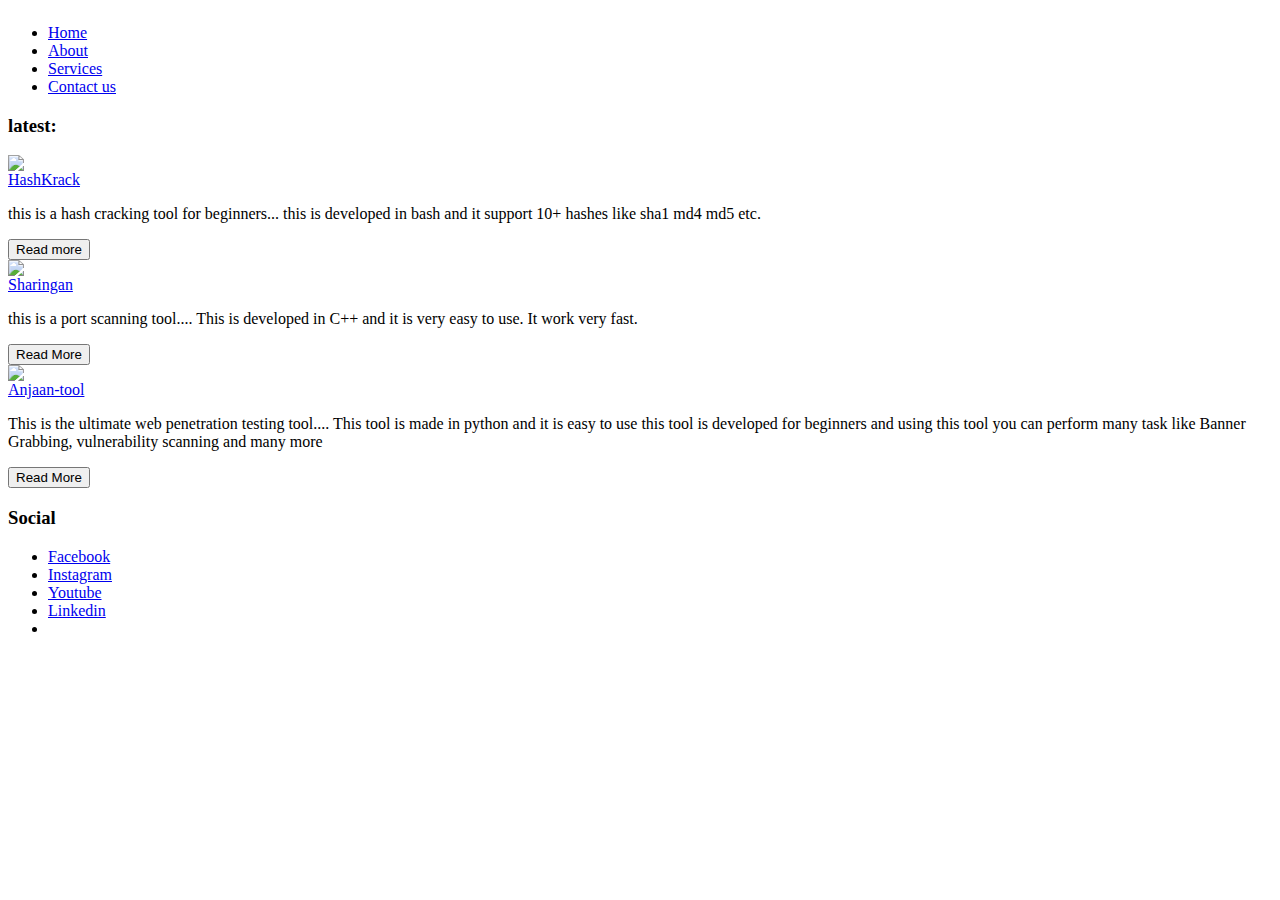
==== index.html @ d82b90c9 "Update index.html" ====
<!DOCTYPE /html>
</html>

<head>
    <meta charset="UTF-8">
    <meta name="viewport" content="width=device-width, initial-scale=1">
    <title>Home</title>
    <link rel="stylesheet" href="css/style.css">
    <link rel="stylesheet" href="css/utils.css">
</head>

<body>
    <div class="wrapper b-round flex flex-col m-10 pad-5 gap-10">
        <div class="b-round b3d2 w-100 m-5 pad-5 flex flex-col">
            <nav class="b3d b-round flex m-10 mw-100">
                <div class="fit2 b3d2 circle m-10-10">
                    <img class="circle fit2 b3d" src="Images/OIG.png" alt="">
                </div>
                <div class="b-round flex m-5">
                    <ul class="ldnone flex gap-30 b3d ml-300 w-300 b-round m-10-5 pad-10">
                        <li class="m-2"><a class="col-red" href="/index.html">Home</a></li>
                        <li class="m-2"><a href="Html/about.html">About</a></li>
                        <li class="m-2"><a href="Html/services.html">Services</a></li>
                        <li class="m-2"><a href="Html/contact.html">Contact us</a></li>
                    </ul>
                </div>
            </nav>
        </div>
        <div class="b3d2 b-round flex flex-col m-5 pad-10 w-100">
            <div class="m-5 pad-10 b3d b-round">
                <h3 class="m-10 pad-5 tline">latest:</h3>
                <div class="m-5 pad-10 b3d2 flex flex-col b-round">
                    <div class="flex flex-row2 b3d b-round m-5 pad-5">
                        <img src="/Images/OIG.png" class="fit circle m-5 pad-5">
                        <div class="post">
                            <a class="m-5" href="#">HashKrack</a>
                            <p class="short-text">this is a hash cracking tool for beginners<span class="dots">...</span><span class="more-read"> this is developed in bash and it support 10+ hashes like sha1 md4 md5 etc.</span></p>
                            <button class="dinline col-blue b-none m-5" onclick="readMore(this)" id="readbtn">Read more
                            </button>
                        </div>
                    </div>
                </div>
                <div class="h-10"></div>
                <div class="m-5 pad-10 b-round b3d2">
                    <div class="flex flex-row2 b3d b-round m-5 pad-5">
                        <img src="Portfolio/Images/OIG.png" class="fit m-5 circle pad-5">
                        <div class="post">
                            <a class="m-5" href="#">Sharingan</a>
                            <p class="short-text">this is a port scanning  tool.<span class="dots">...</span><span class="more-read"> This is developed in C++ and it is very easy to use. It work very fast.</span></p>
                            <button class="b-none col-blue m-5" onclick="readMore(this)" id="readbtn">Read More</button>
                        </div>
                    </div>
                </div>
                <div class="h-10"></div>
                <div class="m-5 pad-10 b-round b3d2">
                    <div class="flex flex-row2 b3d b-round pad-5">
                        <img src="/Images/OIG.png" class="fit circle m-5 pad-5">
                        <div class="post">
                            <a class="m-5" href="#">Anjaan-tool</a>
                            <p class="short-text">This is the ultimate web penetration testing tool.<span class="dots">...</span><span class="more-read m-5 pad-5"> This tool is made in python and it is easy to use this tool is developed for beginners and using this tool you can perform many task like Banner Grabbing, vulnerability scanning and many more</span></p>
                            <button class="col-blue b-none m-5" onclick="readMore(this)" id="readbtn">Read More</button>
                        </div>
                    </div>
                </div>
            </div>
        </div>
        <div class="bottom b3d2 b-round flex m-5 pad-10" id="social">
            <nav class="b3d b-round flex flex-col m-10 w-100">
                <h3 class="tline m-10 pad-5">Social</h3>                
                <ul class="ldnone flex m-10 pad-5 gap-20">
                    <li class=""><a href="https://www.facebook.com/profile.php?id=100025964741796&mibextid=ZbWKwL">Facebook</a></li>
                    <li class=""><a href="https://www.instagram.com/dukh14tma?igsh=ZGNjOWZkYTE3MQ==">Instagram</a></li>                    
                    <li class=""><a href="https://www.youtube.com/@AnjaanInsaan">Youtube</a></li>
                    <li class=""><a href="#">Linkedin</a></li>
                    <li class=""><a href="#"></a></li>
                </ul>            
            </nav>        
        </div>
    </div>
    <script src="/scripts/main.js"></script>
</body>

<//html>
---- css/style.css ----

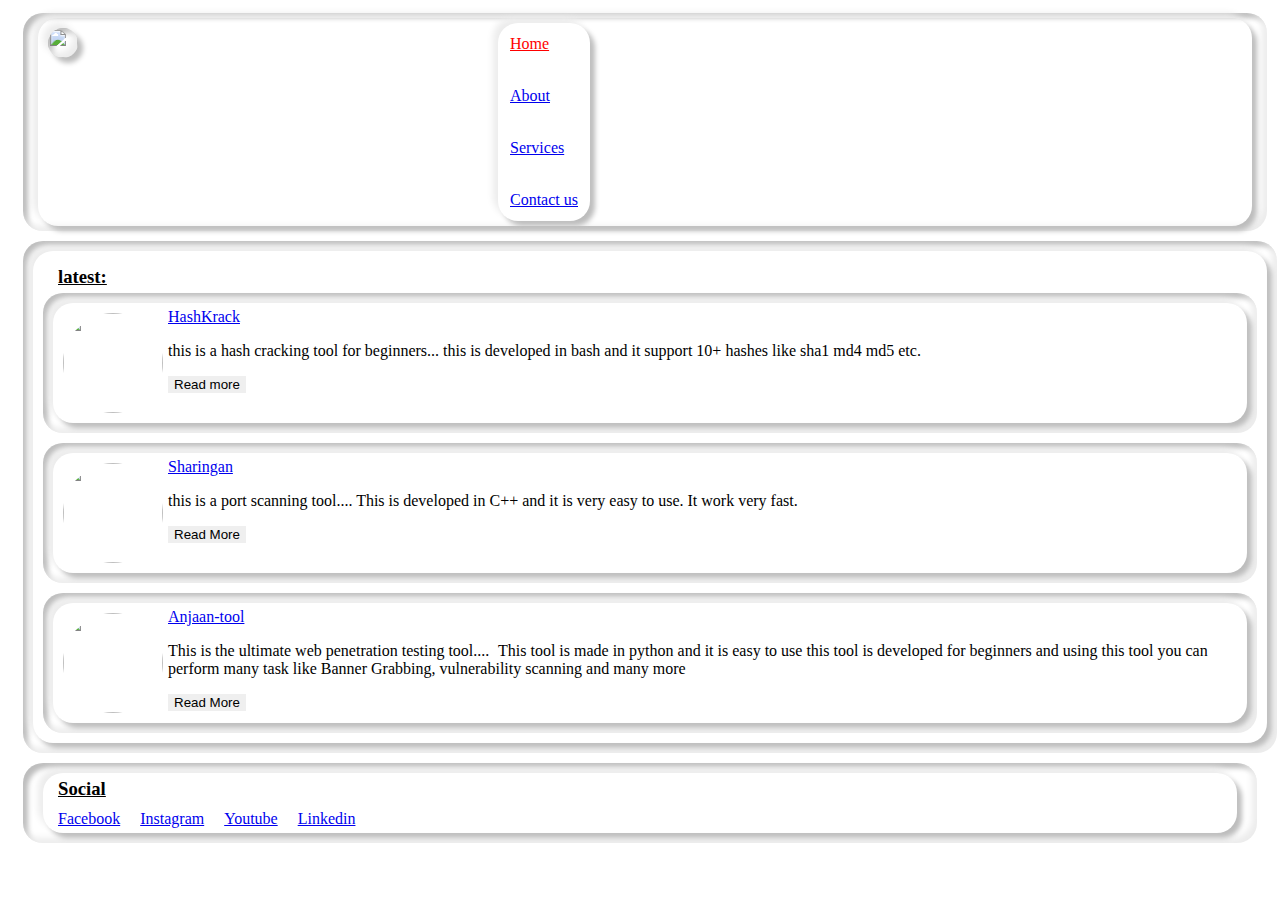
==== commit 8a7c44f4: "Update index.html" ====
--- a/index.html
+++ b/index.html
@@ -14,11 +14,11 @@
         <div class="b-round b3d2 w-100 m-5 pad-5 flex flex-col">
             <nav class="b3d b-round flex m-10 mw-100">
                 <div class="fit2 b3d2 circle m-10-10">
-                    <img class="circle fit2 b3d" src="Images/OIG.png" alt="">
+                    <img class="circle fit2 b3d" src="https://dukh14tma.github.io/Portfolio/Images/OIG.png" alt="">
                 </div>
-                <div class="b-round flex m-5">
-                    <ul class="ldnone flex gap-30 b3d ml-300 w-300 b-round m-10-5 pad-10">
-                        <li class="m-2"><a class="col-red" href="/index.html">Home</a></li>
+                <div class="b-round flex m-10-5">
+                    <ul class="ldnone flex flex-col gap-30 b3d ml-300 w-100 b-round m-10 pad-10">
+                        <li class="m-2"><a class="col-red" href="https://dukh14tma.github.io/Portfolio/">Home</a></li>
                         <li class="m-2"><a href="Html/about.html">About</a></li>
                         <li class="m-2"><a href="Html/services.html">Services</a></li>
                         <li class="m-2"><a href="Html/contact.html">Contact us</a></li>
@@ -31,11 +31,11 @@
                 <h3 class="m-10 pad-5 tline">latest:</h3>
                 <div class="m-5 pad-10 b3d2 flex flex-col b-round">
                     <div class="flex flex-row2 b3d b-round m-5 pad-5">
-                        <img src="/Images/OIG.png" class="fit circle m-5 pad-5">
+                        <img src="https://dukh14tma.github.io/Portfolio/Images/OIG.png" class="fit circle m-5 pad-5">
                         <div class="post">
-                            <a class="m-5" href="#">HashKrack</a>
+                            <a class="m-5" href="https://github.com/Dukh14tma/HashKrack">HashKrack</a>
                             <p class="short-text">this is a hash cracking tool for beginners<span class="dots">...</span><span class="more-read"> this is developed in bash and it support 10+ hashes like sha1 md4 md5 etc.</span></p>
-                            <button class="dinline col-blue b-none m-5" onclick="readMore(this)" id="readbtn">Read more
+                            <button class="dinline col-blue b-none m-5" onclick="readMore(this)" id="readbtn1">Read more
                             </button>
                         </div>
                     </div>
@@ -43,22 +43,22 @@
                 <div class="h-10"></div>
                 <div class="m-5 pad-10 b-round b3d2">
                     <div class="flex flex-row2 b3d b-round m-5 pad-5">
-                        <img src="Portfolio/Images/OIG.png" class="fit m-5 circle pad-5">
+                        <img src="https://dukh14tma.github.io/Portfolio/Images/OIG.png" class="fit m-5 circle pad-5">
                         <div class="post">
-                            <a class="m-5" href="#">Sharingan</a>
+                            <a class="m-5" href="https://github.com/Dukh14tma/Sharingan">Sharingan</a>
                             <p class="short-text">this is a port scanning  tool.<span class="dots">...</span><span class="more-read"> This is developed in C++ and it is very easy to use. It work very fast.</span></p>
-                            <button class="b-none col-blue m-5" onclick="readMore(this)" id="readbtn">Read More</button>
+                            <button class="b-none col-blue m-5" onclick="readMore(this)" id="readbtn2">Read More</button>
                         </div>
                     </div>
                 </div>
                 <div class="h-10"></div>
                 <div class="m-5 pad-10 b-round b3d2">
                     <div class="flex flex-row2 b3d b-round pad-5">
-                        <img src="/Images/OIG.png" class="fit circle m-5 pad-5">
+                        <img src="https://dukh14tma.github.io/Portfolio/Images/OIG.png" class="fit circle m-5 pad-5">
                         <div class="post">
-                            <a class="m-5" href="#">Anjaan-tool</a>
+                            <a class="m-5" href="https://github.com/Dukh14tma/AnjaanTools">Anjaan-tool</a>
                             <p class="short-text">This is the ultimate web penetration testing tool.<span class="dots">...</span><span class="more-read m-5 pad-5"> This tool is made in python and it is easy to use this tool is developed for beginners and using this tool you can perform many task like Banner Grabbing, vulnerability scanning and many more</span></p>
-                            <button class="col-blue b-none m-5" onclick="readMore(this)" id="readbtn">Read More</button>
+                            <button class="col-blue b-none m-5" onclick="readMore(this)" id="readbtn3">Read More</button>
                         </div>
                     </div>
                 </div>
@@ -72,12 +72,28 @@
                     <li class=""><a href="https://www.instagram.com/dukh14tma?igsh=ZGNjOWZkYTE3MQ==">Instagram</a></li>                    
                     <li class=""><a href="https://www.youtube.com/@AnjaanInsaan">Youtube</a></li>
                     <li class=""><a href="#">Linkedin</a></li>
-                    <li class=""><a href="#"></a></li>
+
                 </ul>            
             </nav>        
         </div>
     </div>
-    <script src="/scripts/main.js"></script>
+    <script>
+        function readMore(btn) {
+        const post = btn.closest('.post');
+        const dots = post.querySelector('.dots');
+        const moreContent = post.querySelector('.more-read');
+        if (dots.style.display==='none') {
+            dots.style.display='inline';
+            moreContent.style.display='none';
+            btn.innerHTML = 'Read More';
+        } else {
+            dots.style.display='none';
+            moreContent.style.display='inline';
+            btn.innerHTML = 'Read Less';
+        }
+        }
+
+    </script>
 </body>
 
 <//html>
--- a/css/utils.css
+++ b/css/utils.css
@@ -0,0 +1,169 @@
+.m-auto{
+    margin: auto;
+}
+.circle{
+    border-radius: 50%;
+}
+.fit{
+    height: 100px;
+    width: 100px;
+}
+.flex{
+    display: flex;
+}
+.flex-col{
+    flex-direction: column;
+}
+.m-10-5{
+    margin: 5px 10px;
+}
+.m-10-10{
+    margin: 10px 10px;
+}
+.m-10{
+    margin: 0 10px;
+}
+.pad-10{
+    padding: 10px;
+}
+.col-red{
+    color: red;
+}
+.b3d{
+    box-shadow: -5px -5px 7px 0 #ececec,
+    5px 5px 5px 0 #bdbdbd;
+}
+.p3d{
+    box-shadow: 5px 5px 7px 0 #bdbdbd,
+    -5px -5px 5px 0 #ececec,
+    inset 5px 5px 7px 0 #bdbdbd,
+    inset -5px -5px 5px 0 #ececec;
+}
+.b-round{
+    border-radius: 20px;
+}
+.z-5{
+    z-index: 5;
+}
+.z-1{
+    z-index: 1;
+}
+.tline{
+    text-decoration: underline;
+}
+.ldnone{
+    list-style: none;
+}
+.gap-10{
+    gap: 10px;
+}
+.flex-row{
+    flex-direction: row;
+}
+.b3d2 {
+    box-shadow: inset -5px -5px 7px 0 #ececec,
+        inset 5px 5px 5px 0 #bdbdbd;
+}
+.fit2{
+    height: 30px;
+    width: 30px;
+}
+.mw-100{
+    max-width: 100%;
+}
+.ml-600{
+    margin-left: 600px;
+}
+.gap-20{
+    gap: 20px;
+}
+.ml-300{
+    margin-left: 400px;
+}
+.w-100{
+    width: 100%;
+}
+.w-300{
+    width: 400px;
+}
+.gap-30{
+    gap:30px;
+}
+.m-2{
+    margin: 2px;
+}
+.pad-5{
+    padding: 5px;
+}
+.flex-row2{
+    flex-direction: row;
+}
+.dinline{
+    display: inline;
+}
+@media only screen and (max-width:920px) {
+    .gap-30{
+        gap: 3px;
+    }
+    .w-300{
+        width: 300px;
+    }
+    .ml-300{
+        margin-left: auto;
+    }
+    .fit{
+        height: 70px;
+        width: 70px;
+    }
+    .flex-row{
+        flex-direction: column;
+    }
+}
+.b-none{
+    border: none;
+}
+.bg-none{
+    background: none;
+}
+al-center{
+    align-items: center;
+}
+.jus-center{
+    justify-content: center;
+}
+.w-500{
+    width: 500px;
+}
+.w-50{
+    width: 50px;
+}
+.bg-org{
+    background: orange;
+}
+.t-center{
+    text-align: center;
+}
+.sb-10{
+    space-between: 10px;
+}
+.h-10{
+    height: 10px;
+}
+.bg-grey{
+    background: grey;
+}
+.fs-20{
+    font-size: 20px;
+}
+.bg-red{
+    background: red;
+}
+.bg-lgrn{
+    background: limegreen;
+}
+.bg-blue{
+    background: dodgerblue;
+}
+.bg-pink{
+    background: deeppink;
+}
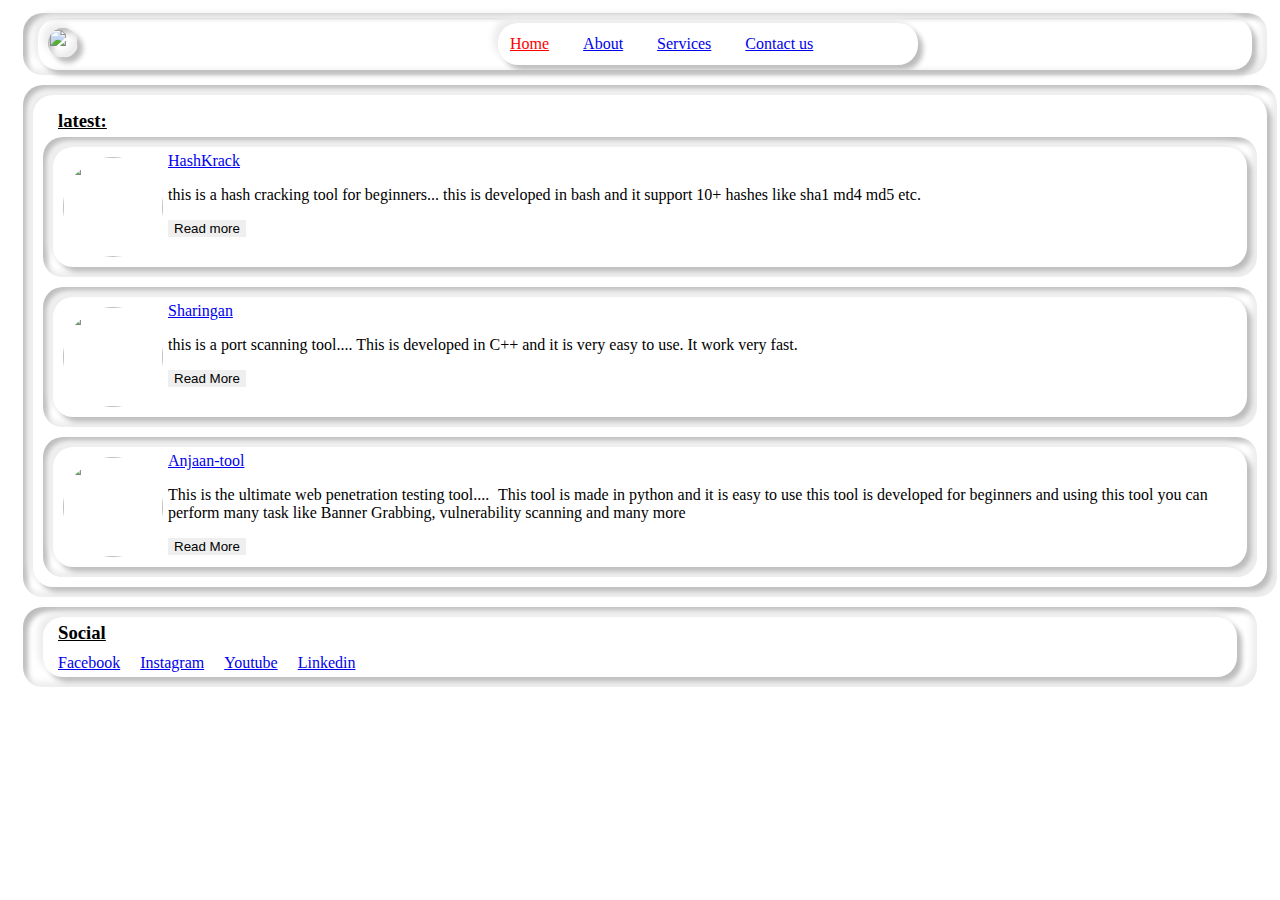
==== commit 6fde9a14: "Update index.html" ====
--- a/index.html
+++ b/index.html
@@ -17,7 +17,7 @@
                     <img class="circle fit2 b3d" src="https://dukh14tma.github.io/Portfolio/Images/OIG.png" alt="">
                 </div>
                 <div class="b-round flex m-10-5">
-                    <ul class="ldnone flex flex-col gap-30 b3d ml-300 w-100 b-round m-10 pad-10">
+                    <ul class="ldnone flex gap-30 b3d ml-300 w-300 b-round m-10 pad-10">
                         <li class="m-2"><a class="col-red" href="https://dukh14tma.github.io/Portfolio/">Home</a></li>
                         <li class="m-2"><a href="Html/about.html">About</a></li>
                         <li class="m-2"><a href="Html/services.html">Services</a></li>
